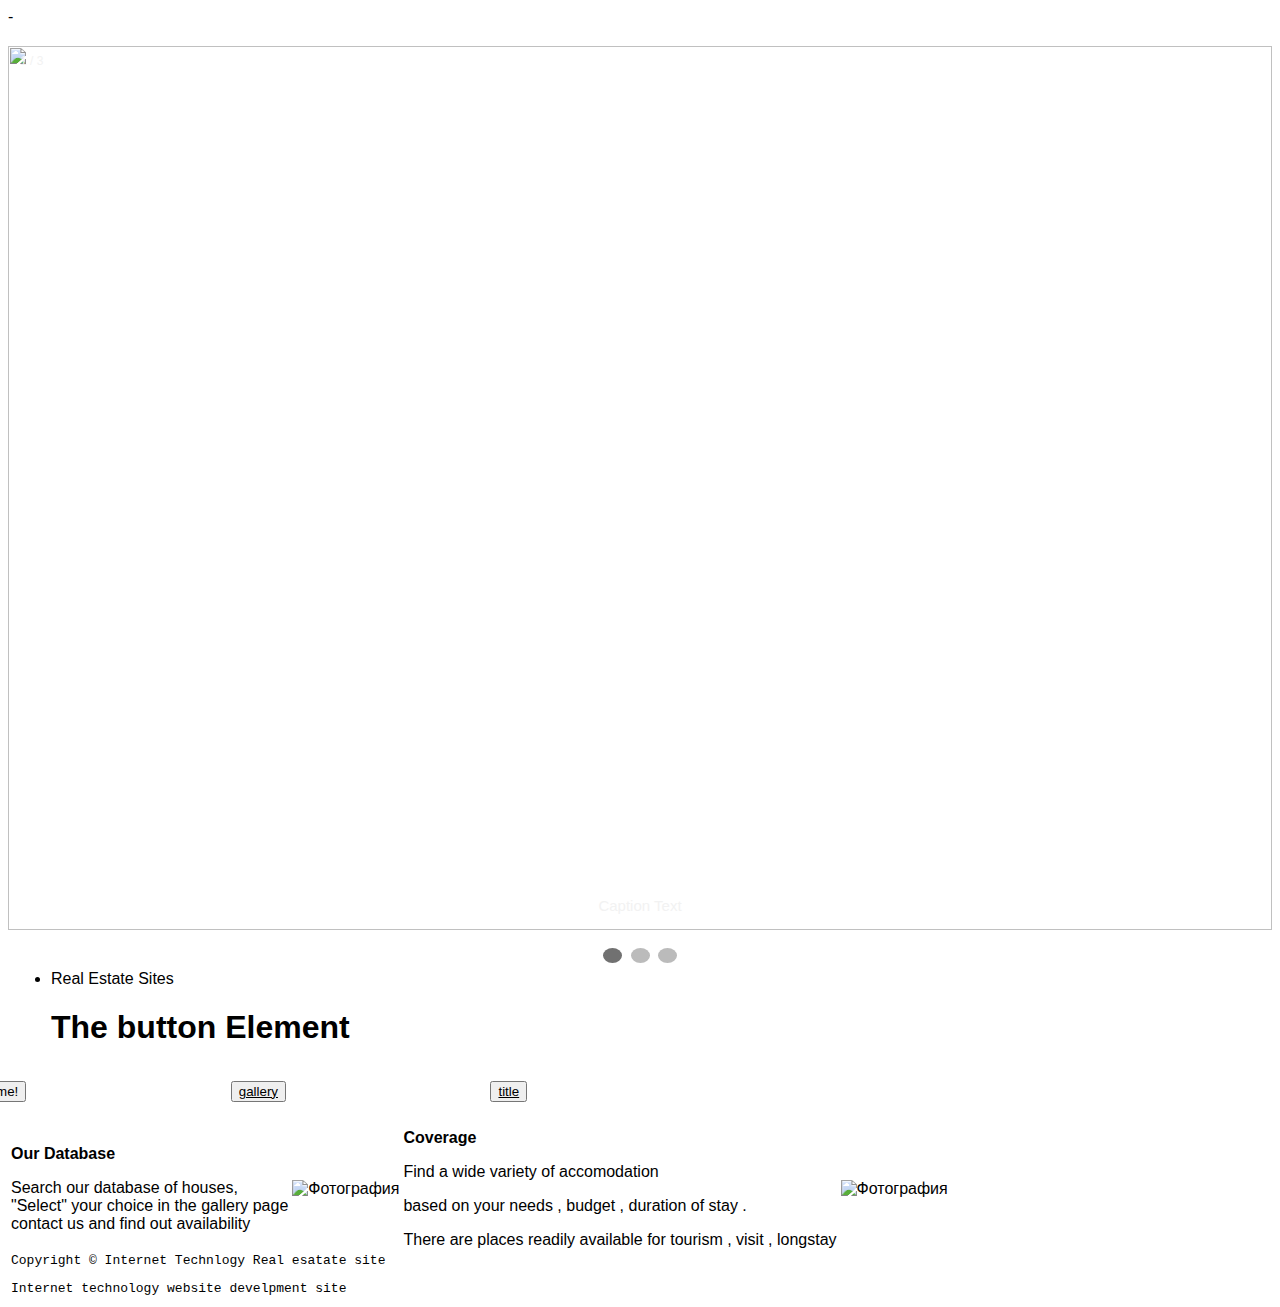
==== index.html @ bd46e78b "Add files via upload" ====
-<!DOCTYPE html>
<html>
<head>
    <title>Real Estate Site</title>

	<meta http-equiv="Content-Type" content="text/html; charset=utf-8"><!--Message to encoding browser-->
	<meta name="description" content="description">
	<meta name="viewport" content="width=device-width, initial-scale=1">
	<meta name="keywords" content="more descriptions"><!--Description of keywords-->
    <link rel="shortat icon" type="image/x-icon" href="images/house.ico"><!--logo-->
	<link type="text/css" rel="stylesheet" href="css/style.css"><!--CSS connection .css-->
</head>
<style>
	* {box-sizing: border-box;}
	body {font-family: Verdana, sans-serif;}
	.mySlides {display: none;}
	img {vertical-align: middle;}
	
	/* Slideshow container */
	.slideshow-container {
	  max-width: 10000px;
	  position: relative;
	  margin: auto;
	  
	}
	
	/* Caption text */
	.text {
	  color: #f2f2f2;
	  font-size: 15px;
	  padding: 8px 12px;
	  position: absolute;
	  bottom: 8px;
	  width: 100%;
	  text-align: center;
	}
	
	/* Number text (1/3 etc) */
	.numbertext {
	  color: #f2f2f2;
	  font-size: 12px;
	  padding: 8px 12px;
	  position: absolute;
	  top: 0;
	}
	
	/* The dots/bullets/indicators */
	.dot {
	  height: 15px;
	  width: 19px;
	  margin: 0 2px;
	  background-color: #bbb;
	  border-radius: 50%;
	  display: inline-block;
	  transition: background-color 0.6s ease;
	}
	
	.active {
	  background-color: #717171;
	}
	
	/* Fading animation */
	.fade {
	  -webkit-animation-name: fade;
	  -webkit-animation-duration: 2.5s;
	  animation-name:fade;
	  animation-duration: 2.5s;
	}
	
	@-webkit-keyframes fade {
	  from {opacity: .4} 
	  to {opacity: 1}
	}
	
	@keyframes fade {
	  from {opacity: .4} 
	  to {opacity: 1}
	}
	
	/* On smaller screens, decrease text size */
	@media only screen and (max-width: 300px) {
	  .text {font-size: 11px}
	}
	button{ position:relative; left:420px; top:-7px;
	margin-right:200px ;}
	</style>
<body>
	<h2></h2>
<p></p>

<div class="slideshow-container">

<div class="mySlides fade">
  <div class="numbertext">1 / 3</div>
  <img src="images/houzepic.jpg" style="width:100%">
  <div class="text">Caption Text</div>
</div>

<div class="mySlides fade">
  <div class="numbertext">2 / 3</div>
  <img src="img/1.jpeg" style="width:100%">
  <div class="text">Caption Two</div>
</div>

<div class="mySlides fade">
  <div class="numbertext">3 / 3</div>
  <img src="img/11.jpg" style="width:100%">
  <div class="text">Caption Three</div>
</div>

</div>
<br>

<div style="text-align:center">
  <span class="dot"></span> 
  <span class="dot"></span> 
  <span class="dot"></span> 
</div>

<script>
var slideIndex = 0;
showSlides();

function showSlides() {
  var i;
  var slides = document.getElementsByClassName("mySlides");
  var dots = document.getElementsByClassName("dot");
  for (i = 0; i < slides.length; i++) {
    slides[i].style.display = "none";  
  }
  slideIndex++;
  if (slideIndex > slides.length) {slideIndex = 1}    
  for (i = 0; i < dots.length; i++) {
    dots[i].className = dots[i].className.replace(" active", "");
  }
  slides[slideIndex-1].style.display = "block";  
  dots[slideIndex-1].className += " active";
  setTimeout(showSlides, 2000); // Change image every 2 seconds
}
</script>
   <table>
     <tr>
	   <td id="header"colspan="4"><!--Site header-->
	     <ul><!--List-->
			<li><span>Real Estate Sites</span></li>
			<h1>The button Element</h1>

            <button type="button" onclick="alert('You are in the home page !')" style="margin-left: -500px; margin-top: 20px;"  >Home!  </style></button>
			<button><a href='gallery.html'style="color: rgb(0, 0, 0);" >gallery</a></button>
			<button><a href='About Us.html' style="color: rgb(0, 0, 0);">title </a></button>
			
		 </ul>
	   </td>
	  </tr>
	  <tr>
	   <td> <!--text-align:center;--><!-- "Hobbies"-->
	    <p><b>Our Database </b></p> <!--Paragraph and bold tags -->
		
		<p>Search our database of houses,<br><!--Italics and line wrap-->
		   "Select"</i> your choice in the gallery page<br>
		   contact us and find out availability </p>
		 
		 
		
	   </td>
	   <td><img src="images/houzepic.jpg" alt="Фотография"title="Москва.ВДНХ"></td> <!--Insert Picture-->
	   <td><!--Cell bio"-->
	   <div><b>Coverage</b></p>
	   <p>Find a wide variety of accomodation</p>
	   <p>based on your needs , budget , duration of stay .</div>
		<p>There are places readily available for tourism , visit , longstay		</p>
	   </td>
	   <td><img src="images/houzea.jpg" alt="Фотография"></td>
	   </tr>
	  <tr>
	  <td id="footer" colspan="4"><tt><p> Copyright © Internet Technlogy Real esatate site  </p><p>Internet technology website develpment site</p> </tt></td><!--Footer , bio etc-->
	 </tr>
   </table>
</body>
</html>
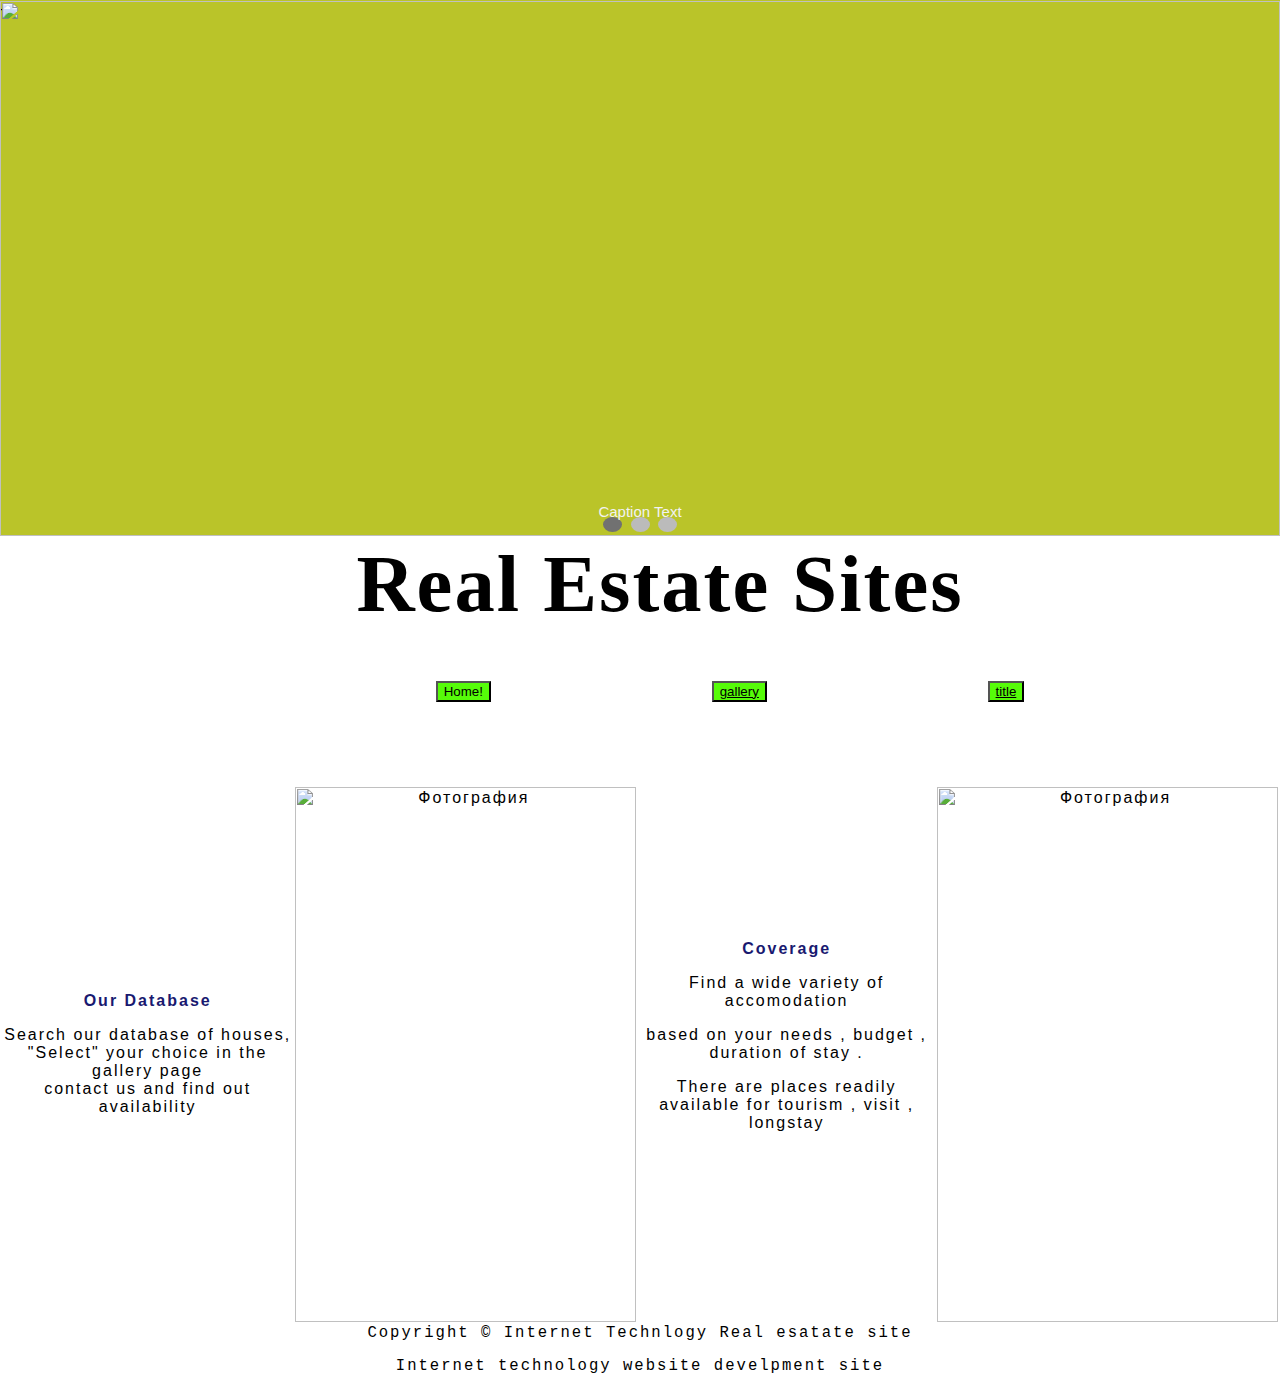
==== commit ede4b62e: "lab4" ====
--- a/index.html
+++ b/index.html
@@ -143,7 +143,7 @@
 	   <td id="header"colspan="4"><!--Site header-->
 	     <ul><!--List-->
 			<li><span>Real Estate Sites</span></li>
-			<h1>The button Element</h1>
+			<h1></h1>
 
             <button type="button" onclick="alert('You are in the home page !')" style="margin-left: -500px; margin-top: 20px;"  >Home!  </style></button>
 			<button><a href='gallery.html'style="color: rgb(0, 0, 0);" >gallery</a></button>
--- a/css/style.css
+++ b/css/style.css
@@ -0,0 +1,98 @@
+body{
+    margin: 0;/*padding from the edge*/
+    padding:0; /*margins around the element*/
+    font-family: Open Sans;/*font type*/
+    background-color:#bac429;
+
+}
+table{
+  /*border-collapse: collapse;/* single lines */
+ /* border:0;                 /* Frame around the table */
+  width:100%;            
+  background-color:#ffffff;
+  height:90px ;
+  margin-top: -0px;
+ }
+ #header,#{
+      height:5050px;
+      background:#ff1e1e;/*Background color*/
+ }
+ #footer{
+   /*margin-top: 2000px;
+  height:55px;*/
+  background:#ffffff;/*Цвет фона*/
+  clear: both;
+  position: relative;
+  height: 20px;
+  margin-top: -200px; text-align:center;/*Aligning an element to the center*/
+  font-size:120%;/*Font size*/
+}
+#header{
+  text-align:center;
+  text-align: 20px;
+  font-size:  420%; 
+  font: sans-serif;
+  background:#ffffff;
+  bottom: :2000px;
+  height: 10px;
+ }
+/* #footer{
+  text-align:center;/*Aligning an element to the center*/
+ /* font-size:120%;/*Font size*/
+/*  } */ 
+ a{
+   color:#191970;
+   text-align:center;
+ }
+ a:visited{
+     color:#D3D3D3;
+ }
+ img{
+     height:535px;
+     width:341px;
+     text-align:center;
+ }
+ a img{
+     height:30px;
+     width:30px;
+     float:right;/*Right positioning */
+     margin-left:20px;/*Distance between icons*/
+ }
+ h2{
+   font-family:Pacifico;
+   float:center;
+ }
+ td{
+    padding:0px;
+    text-align:center;
+    width:341px;
+    letter-spacing:2px;/*spacing*/
+    
+ }
+ ul li{
+     display:inline;/*display of list one row*/
+     font-family: Osvald;
+     font-size:120%;
+     text-align:right;	
+     }
+div{
+    margin-top:-37px;/*padding from the top edge of the element*/
+}
+ b{
+    color:#191970;
+}
+ span{
+     font-weight:bold;/*width*/
+     letter-spacing:2px;/*spacing*/
+     text-align:left;
+ }
+ h1{color: #a69aa7;
+  font-size: medium;
+
+}
+
+button {background-color:rgb(86, 252, 9);
+    
+
+
+}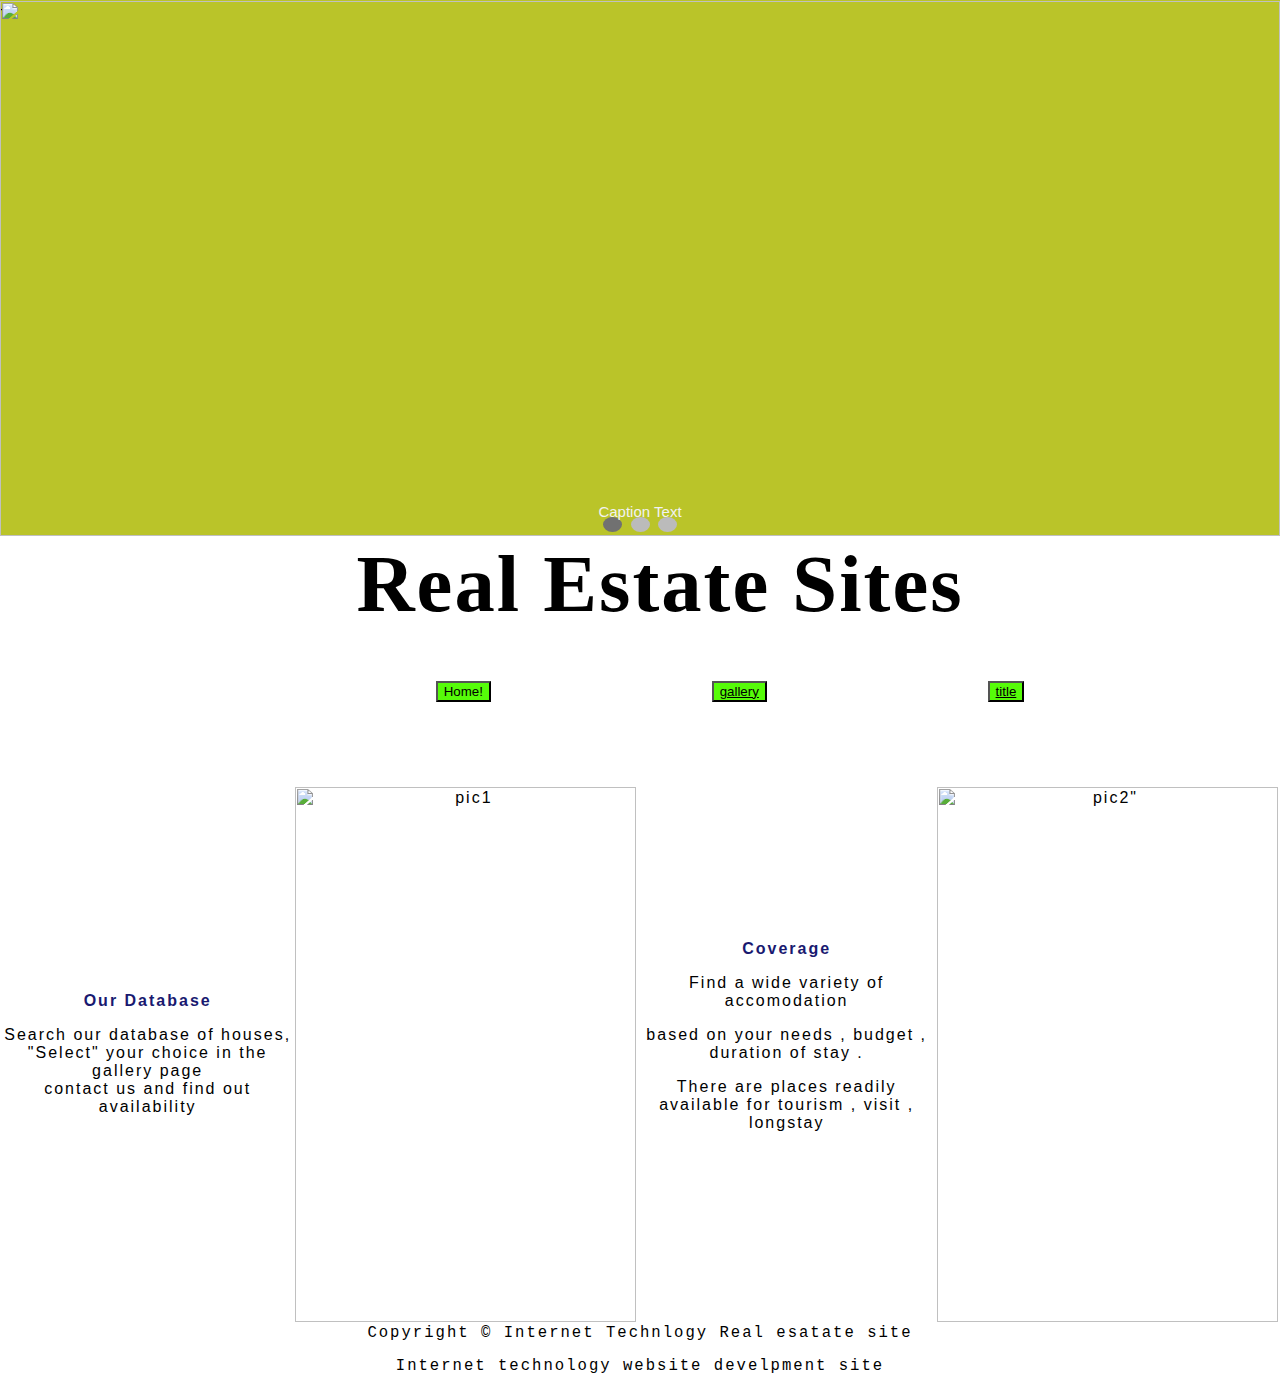
==== commit 9fb104a8: "Update index.html" ====
--- a/index.html
+++ b/index.html
@@ -163,18 +163,18 @@
 		 
 		
 	   </td>
-	   <td><img src="images/houzepic.jpg" alt="Фотография"title="Москва.ВДНХ"></td> <!--Insert Picture-->
+	   <td><img src="img/houzepic.jpg" alt="pic1"></td> <!--Insert Picture-->
 	   <td><!--Cell bio"-->
 	   <div><b>Coverage</b></p>
 	   <p>Find a wide variety of accomodation</p>
 	   <p>based on your needs , budget , duration of stay .</div>
 		<p>There are places readily available for tourism , visit , longstay		</p>
 	   </td>
-	   <td><img src="images/houzea.jpg" alt="Фотография"></td>
+	   <td><img src="img/houzea.jpg" alt=pic2"></td>
 	   </tr>
 	  <tr>
 	  <td id="footer" colspan="4"><tt><p> Copyright © Internet Technlogy Real esatate site  </p><p>Internet technology website develpment site</p> </tt></td><!--Footer , bio etc-->
 	 </tr>
    </table>
 </body>
-</html>+</html>
